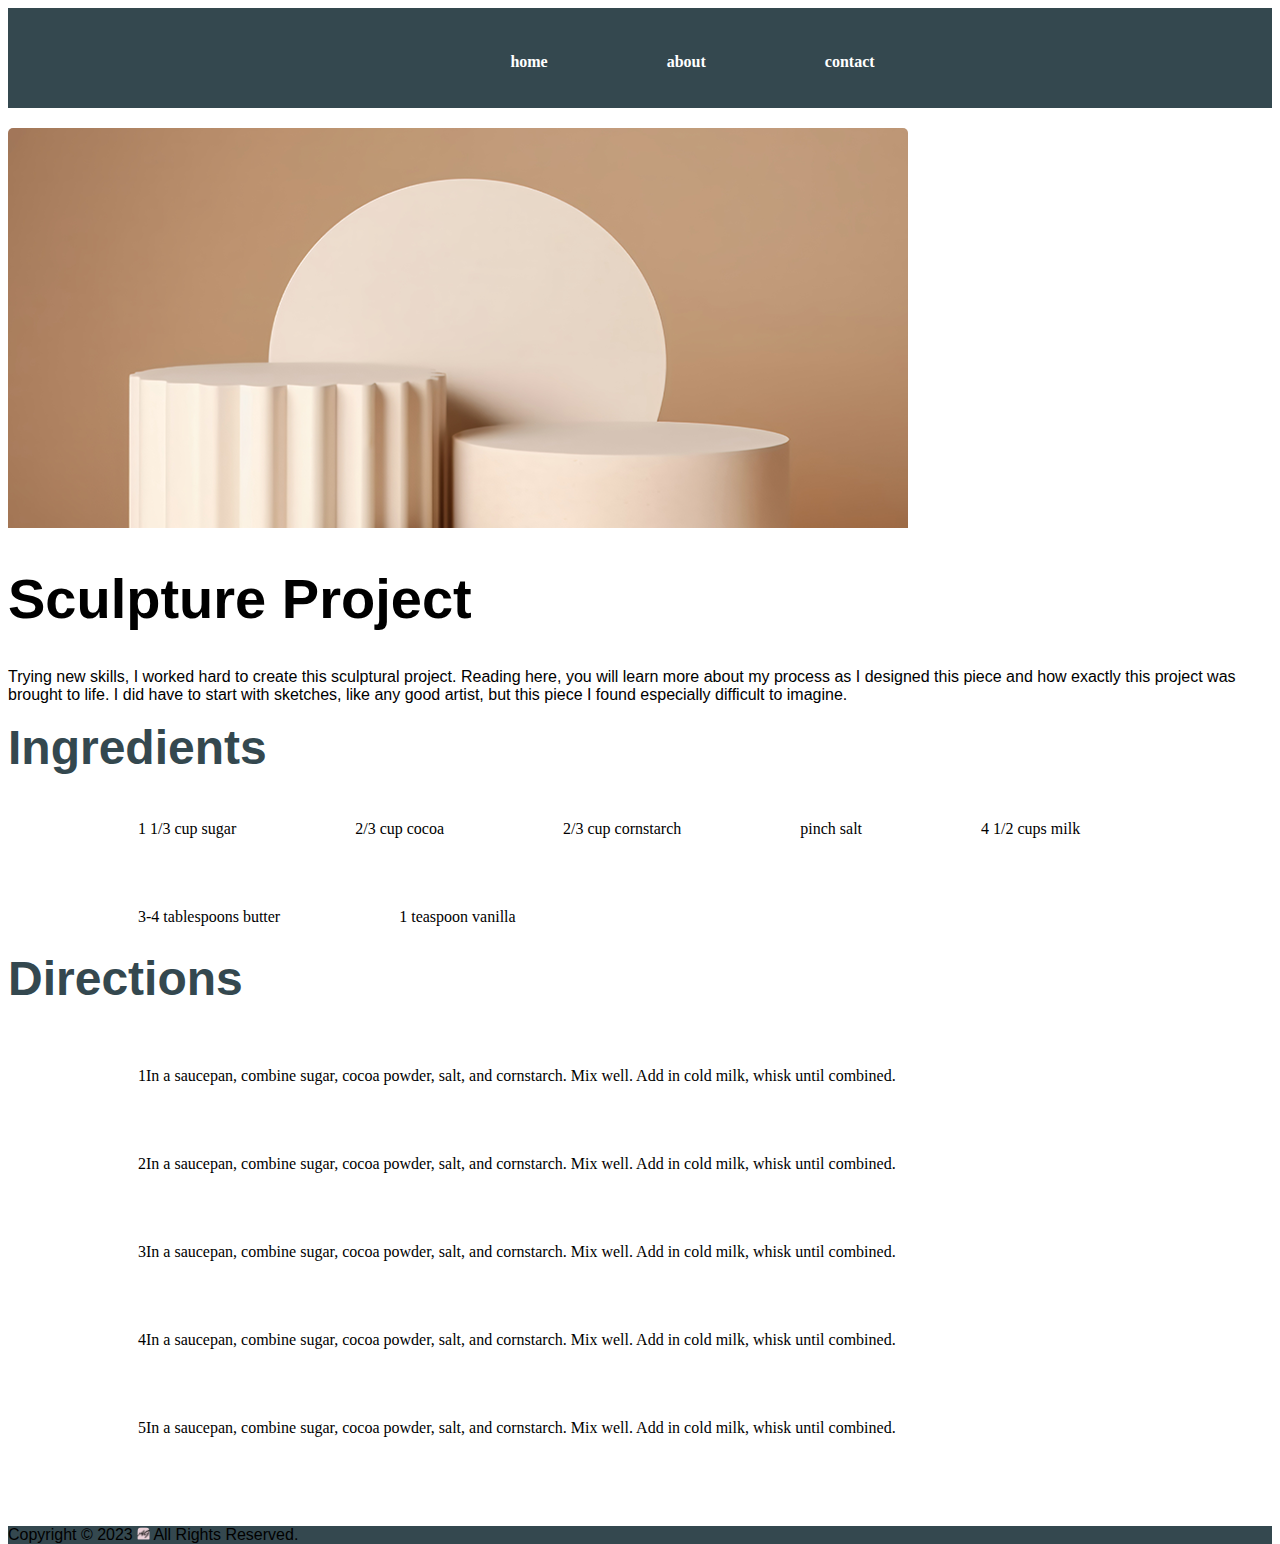
==== sculptureproject.html @ 5e0b9f52 "Continued edits for re-do" ====
<!DOCTYPE html>
<html lang="en">

<head>
  <meta charset="UTF-8">
  <meta name="viewport" content="width=device-width, initial-scale=1.0">
  <title>Alicia Goss Design Portfolio</title>
  <link href="https://cdn.jsdelivr.net/npm/bootstrap@5.0.2/dist/css/bootstrap.min.css" rel="stylesheet"
  integrity="sha384-EVSTQN3/azprG1Anm3QDgpJLIm9Nao0Yz1ztcQTwFspd3yD65VohhpuuCOmLASjC" crossorigin="anonymous">
  <link href="css/reset.css" rel="stylesheet" type="text/css">
  <link href="css/text.css" rel="stylesheet" type="text/css">
  <link href="css/960.css" rel="stylesheet" type="text/css">
  <link href="css/styles.css" rel="stylesheet" type="text/css">
</head>
<body>
  <header>
    <div class="container">
    <nav>
       <div class="row justify-content-between">
          <div class=" center">
             <ul>
                <li><a href="index.html" class="current">home</a></li>
                <li ><a href="about.html">about</a></li>
                <li ><a href="contact.html">contact</a></li>
             </ul>
          </div>
    </nav>
    </div>
    <section>
        <div class="container">
            <div class="row justify-content-center">
                <div class="col-6 col-md-6 gx-2">
                    <div class="p-3">
                        <div class="mt-4" style="max-height: 400px; overflow:hidden;">
                            <img src="images/fakeproject.png" alt="Image of Sculpture" class="w-100">
                        </div>
                    </div>
                </div>
                <div class="col-md-6 p-5">
                        <h1>Sculpture Project</h1>
                        <p> Trying new skills, I worked hard to create this sculptural project. Reading here, you will learn more about my process as I designed this piece and how exactly this project was brought to life. I did have to start with sketches, like any good artist, but this piece I found especially difficult to imagine.</p>
      </div>
      <div class="row">
        <div class="col-12 col-md-6 gx-2">
            <h2>Ingredients</h2>
            <ul>
                <li>1 1/3 cup sugar</li>
                <li>2/3 cup cocoa</li>
                <li>2/3 cup cornstarch</li>
                <li>pinch salt</li>
                <li>4 1/2 cups milk</li>
                <li>3-4 tablespoons butter</li>
                <li>1 teaspoon vanilla</li>
            </ul>
        </div>
        <div class="col-12 col-md-6 gx-2">
            <h2>Directions</h2>
            <ol>
                <li><span>1</span>In a saucepan, combine sugar, cocoa powder, salt, and cornstarch. Mix well. Add in cold
                    milk, whisk until combined.</li>
                <li><span>2</span>In a saucepan, combine sugar, cocoa powder, salt, and cornstarch. Mix well. Add in cold
                    milk, whisk until combined.</li>
                <li><span>3</span>In a saucepan, combine sugar, cocoa powder, salt, and cornstarch. Mix well. Add in cold
                    milk, whisk until combined.</li>
                <li><span>4</span>In a saucepan, combine sugar, cocoa powder, salt, and cornstarch. Mix well. Add in cold
                    milk, whisk until combined.</li>
                <li><span>5</span>In a saucepan, combine sugar, cocoa powder, salt, and cornstarch. Mix well. Add in cold
                    milk, whisk until combined.</li>
            </ol>
        </div>
    </div>
      </div>      
               
</div>
</section>


    <footer>
        <div class="container col-12 col-md-4 gx-2"></div>
              <div class="bg-deep-blue justify-content-center">
                 <p class="text-center">Copyright &copy; 2023 <img src="images/aglogo.png" style="max-width: 1%;" class="" alt="logo"> All Rights Reserved.</p>
              </div>
        </footer>
           </footer>
     </body>
     </html>
---- css/styles.css ----
footer {
  background-color: #34484F;
}

html {
  height: 100%;
}

main {
  background-image: url(/images/welcome.jpeg);
  background-size: cover;
  margin: 0px;
  padding: 10rem 0px;
  max-height: 800px;
}

header {
  background-color: #34484F;
  max-height: 100px;
}

nav {
  vertical-align: middle;
}

nav a {
  list-style: none;
  color: #ffffff;
  text-decoration: none;
  font-weight: bold;
  font-family: arial;
  font-family: 'alegreya',serif;
}

a {
  text-decoration: none;
}

main h2 {
  color: #34484F;
  font-size: 3em;
}

li {
  list-style: none;
  display: inline-block;
  padding: 25px;
  margin-top: 20px;
  margin-left: 65px;
}

section {
  padding: 2rem 0px;
}

.extended {
  background-image: url(/images/overviewextended.jpg);
  object-fit: cover;
}

main img {
  max-width: 500px;
}

ul {
  margin: auto;
}

ul img {
  max-width: 120px;
  margin: auto;
}

.center {
  display: block;
  margin-left: auto;
  margin-right: auto;
  width: 50%;
}

h1 {
  font-family: "Alegreya", sans-serif;
  color: 34484F;
  font-size: 3.5em;
}

h2 {
  font-family: "journal", sans-serif;
  color: #34484F;
  font-size: 3em;
  margin: auto;
}

h3 {
  font-family: "journal", sans-serif;
  color: #34484F;
  font-size: 2em;
  margin: auto;
}

p {
  font-family: "din-2014-narrow", sans-serif;
  color: black;
  font-size: 1em;
}

button {
  border-radius: 12px;
  font-family: "din-2014-narrow", sans-serif;
  font-size: 2rem;
  color: #5c131a;
  margin: auto;
}

.center {
  text-align: center;
}

.thing {
  margin-top: 100px;
}

.register {
  margin-bottom: 1000px;
}

.toplogo {
  height: 50%;
  width: auto;
  margin-top: 5px;
}

.or {
  font-size: 4em;
}

.fadein img {
  opacity: 1;
  transition: 1s ease;
}

.fadein img:hover {
  opacity: 0.5;
  transition: 1s ease;
}

input[type=text], input[type=password], textarea {
  width: 100%;
  padding: 15px;
  margin: 5px 0 22px 0;
  display: inline-block;
  border: none;
  background: #f1f1f1;
}

label {
  color: #f0e6e6;
}

.registertitle {
  color: #5c131a;
}

.card {
  background-color: #a6c1d4;
  box-shadow: 0 4px 8px 0 rgba(0, 0, 0, 0.2);
  transition: 0.3s;
  border-radius: 5px;
  /* 5px rounded corners */
}

/* Add rounded corners to the top left and the top right corner of the image */
img {
  border-radius: 5px 5px 0 0;
}

.grid {
  display: grid;
  width: 114rem;
  grid-gap: 6rem;
  grid-template-columns: repeat(auto-fit, minmax(30rem, 1fr));
  align-items: start;
}

@media (max-width: 60em) {
  .grid {
    grid-gap: 3rem;
  }
}

.grid__item {
  background-color: #fff;
  border-radius: 0.4rem;
  overflow: hidden;
  box-shadow: 0 3rem 6rem rgba(0, 0, 0, 0.1);
  cursor: pointer;
  transition: 0.2s;
}

.grid__item:hover {
  transform: translateY(-0.5%);
  box-shadow: 0 4rem 8rem rgba(0, 0, 0, 0.2);
}

.card__img {
  display: block;
  width: 100%;
  height: 9rem;
  object-fit: cover;
}

.card__content {
  padding: 3rem 3rem;
}

.card__header {
  font-size: 5em;
  font-weight: 500;
  color: #e8e7e7;
  margin-bottom: 1.5rem;
}

.card__text {
  font-size: 1em;
  letter-spacing: 0.1rem;
  line-height: 1.7;
  color: #3d3d3d;
  margin-bottom: 2.5rem;
}

.card__btn:hover, .card__btn:active {
  background-color: #dce4ff;
}

.card__btn:hover span, .card__btn:active span {
  margin-left: 1.5rem;
}
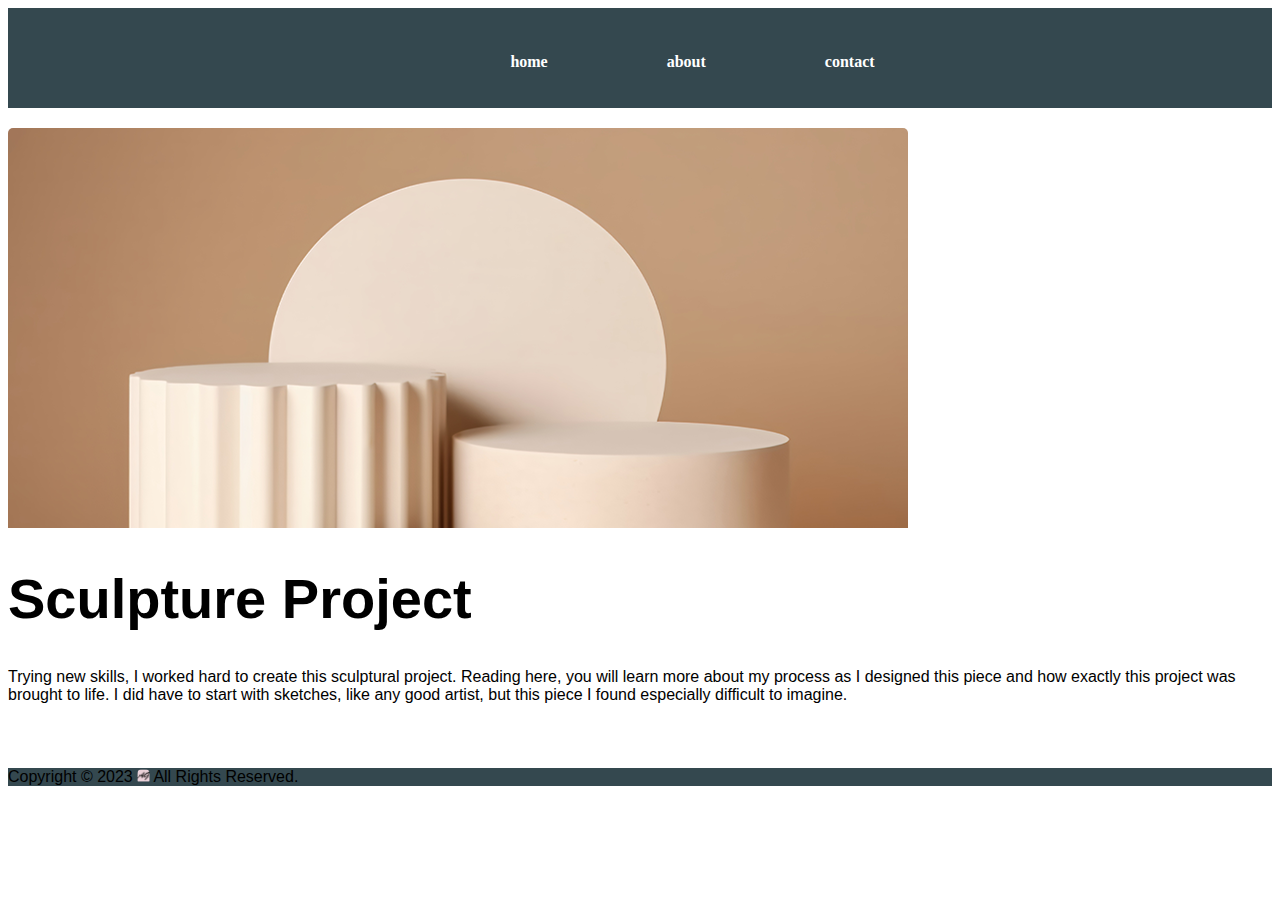
==== commit 03e224ed: "Used Formatting site to reformat HTML" ====
--- a/sculptureproject.html
+++ b/sculptureproject.html
@@ -1,86 +1,53 @@
 <!DOCTYPE html>
 <html lang="en">
-
-<head>
-  <meta charset="UTF-8">
-  <meta name="viewport" content="width=device-width, initial-scale=1.0">
-  <title>Alicia Goss Design Portfolio</title>
-  <link href="https://cdn.jsdelivr.net/npm/bootstrap@5.0.2/dist/css/bootstrap.min.css" rel="stylesheet"
-  integrity="sha384-EVSTQN3/azprG1Anm3QDgpJLIm9Nao0Yz1ztcQTwFspd3yD65VohhpuuCOmLASjC" crossorigin="anonymous">
-  <link href="css/reset.css" rel="stylesheet" type="text/css">
-  <link href="css/text.css" rel="stylesheet" type="text/css">
-  <link href="css/960.css" rel="stylesheet" type="text/css">
-  <link href="css/styles.css" rel="stylesheet" type="text/css">
-</head>
-<body>
-  <header>
-    <div class="container">
-    <nav>
-       <div class="row justify-content-between">
-          <div class=" center">
-             <ul>
-                <li><a href="index.html" class="current">home</a></li>
-                <li ><a href="about.html">about</a></li>
-                <li ><a href="contact.html">contact</a></li>
-             </ul>
-          </div>
-    </nav>
-    </div>
-    <section>
-        <div class="container">
+   <head>
+      <meta charset="UTF-8">
+      <meta name="viewport" content="width=device-width, initial-scale=1.0">
+      <title>Alicia Goss Design Portfolio</title>
+      <link href="https://cdn.jsdelivr.net/npm/bootstrap@5.0.2/dist/css/bootstrap.min.css" rel="stylesheet"
+         integrity="sha384-EVSTQN3/azprG1Anm3QDgpJLIm9Nao0Yz1ztcQTwFspd3yD65VohhpuuCOmLASjC" crossorigin="anonymous">
+      <link href="css/reset.css" rel="stylesheet" type="text/css">
+      <link href="css/text.css" rel="stylesheet" type="text/css">
+      <link href="css/960.css" rel="stylesheet" type="text/css">
+      <link href="css/styles.css" rel="stylesheet" type="text/css">
+   </head>
+   <body>
+      <header>
+      <div class="container">
+      <nav>
+         <div class="row justify-content-between">
+            <div class=" center">
+               <ul>
+                  <li><a href="index.html" class="current">home</a></li>
+                  <li ><a href="about.html">about</a></li>
+                  <li ><a href="contact.html">contact</a></li>
+               </ul>
+            </div>
+      </nav>
+      </div>
+      <section>
+         <div class="container">
             <div class="row justify-content-center">
-                <div class="col-6 col-md-6 gx-2">
-                    <div class="p-3">
-                        <div class="mt-4" style="max-height: 400px; overflow:hidden;">
-                            <img src="images/fakeproject.png" alt="Image of Sculpture" class="w-100">
-                        </div>
-                    </div>
-                </div>
-                <div class="col-md-6 p-5">
-                        <h1>Sculpture Project</h1>
-                        <p> Trying new skills, I worked hard to create this sculptural project. Reading here, you will learn more about my process as I designed this piece and how exactly this project was brought to life. I did have to start with sketches, like any good artist, but this piece I found especially difficult to imagine.</p>
-      </div>
-      <div class="row">
-        <div class="col-12 col-md-6 gx-2">
-            <h2>Ingredients</h2>
-            <ul>
-                <li>1 1/3 cup sugar</li>
-                <li>2/3 cup cocoa</li>
-                <li>2/3 cup cornstarch</li>
-                <li>pinch salt</li>
-                <li>4 1/2 cups milk</li>
-                <li>3-4 tablespoons butter</li>
-                <li>1 teaspoon vanilla</li>
-            </ul>
-        </div>
-        <div class="col-12 col-md-6 gx-2">
-            <h2>Directions</h2>
-            <ol>
-                <li><span>1</span>In a saucepan, combine sugar, cocoa powder, salt, and cornstarch. Mix well. Add in cold
-                    milk, whisk until combined.</li>
-                <li><span>2</span>In a saucepan, combine sugar, cocoa powder, salt, and cornstarch. Mix well. Add in cold
-                    milk, whisk until combined.</li>
-                <li><span>3</span>In a saucepan, combine sugar, cocoa powder, salt, and cornstarch. Mix well. Add in cold
-                    milk, whisk until combined.</li>
-                <li><span>4</span>In a saucepan, combine sugar, cocoa powder, salt, and cornstarch. Mix well. Add in cold
-                    milk, whisk until combined.</li>
-                <li><span>5</span>In a saucepan, combine sugar, cocoa powder, salt, and cornstarch. Mix well. Add in cold
-                    milk, whisk until combined.</li>
-            </ol>
-        </div>
-    </div>
-      </div>      
-               
-</div>
-</section>
-
-
-    <footer>
-        <div class="container col-12 col-md-4 gx-2"></div>
-              <div class="bg-deep-blue justify-content-center">
-                 <p class="text-center">Copyright &copy; 2023 <img src="images/aglogo.png" style="max-width: 1%;" class="" alt="logo"> All Rights Reserved.</p>
-              </div>
-        </footer>
-           </footer>
-     </body>
-     </html>+               <div class="col-6 col-md-6 gx-2">
+                  <div class="p-3">
+                     <div class="mt-4" style="max-height: 400px; overflow:hidden;">
+                        <img src="images/fakeproject.png" alt="Image of Sculpture" class="w-100">
+                     </div>
+                  </div>
+               </div>
+               <div class="col-md-6 p-5">
+                  <h1>Sculpture Project</h1>
+                  <p> Trying new skills, I worked hard to create this sculptural project. Reading here, you will learn more about my process as I designed this piece and how exactly this project was brought to life. I did have to start with sketches, like any good artist, but this piece I found especially difficult to imagine.</p>
+               </div>
+            </div>
+         </div>
+      </section>
+      <footer>
+         <div class="container col-12 col-md-4 gx-2"></div>
+         <div class="bg-deep-blue justify-content-center">
+            <p class="text-center">Copyright &copy; 2023 <img src="images/aglogo.png" style="max-width: 1%;" class="" alt="logo"> All Rights Reserved.</p>
+         </div>
+      </footer>
+      </footer>
+   </body>
+</html>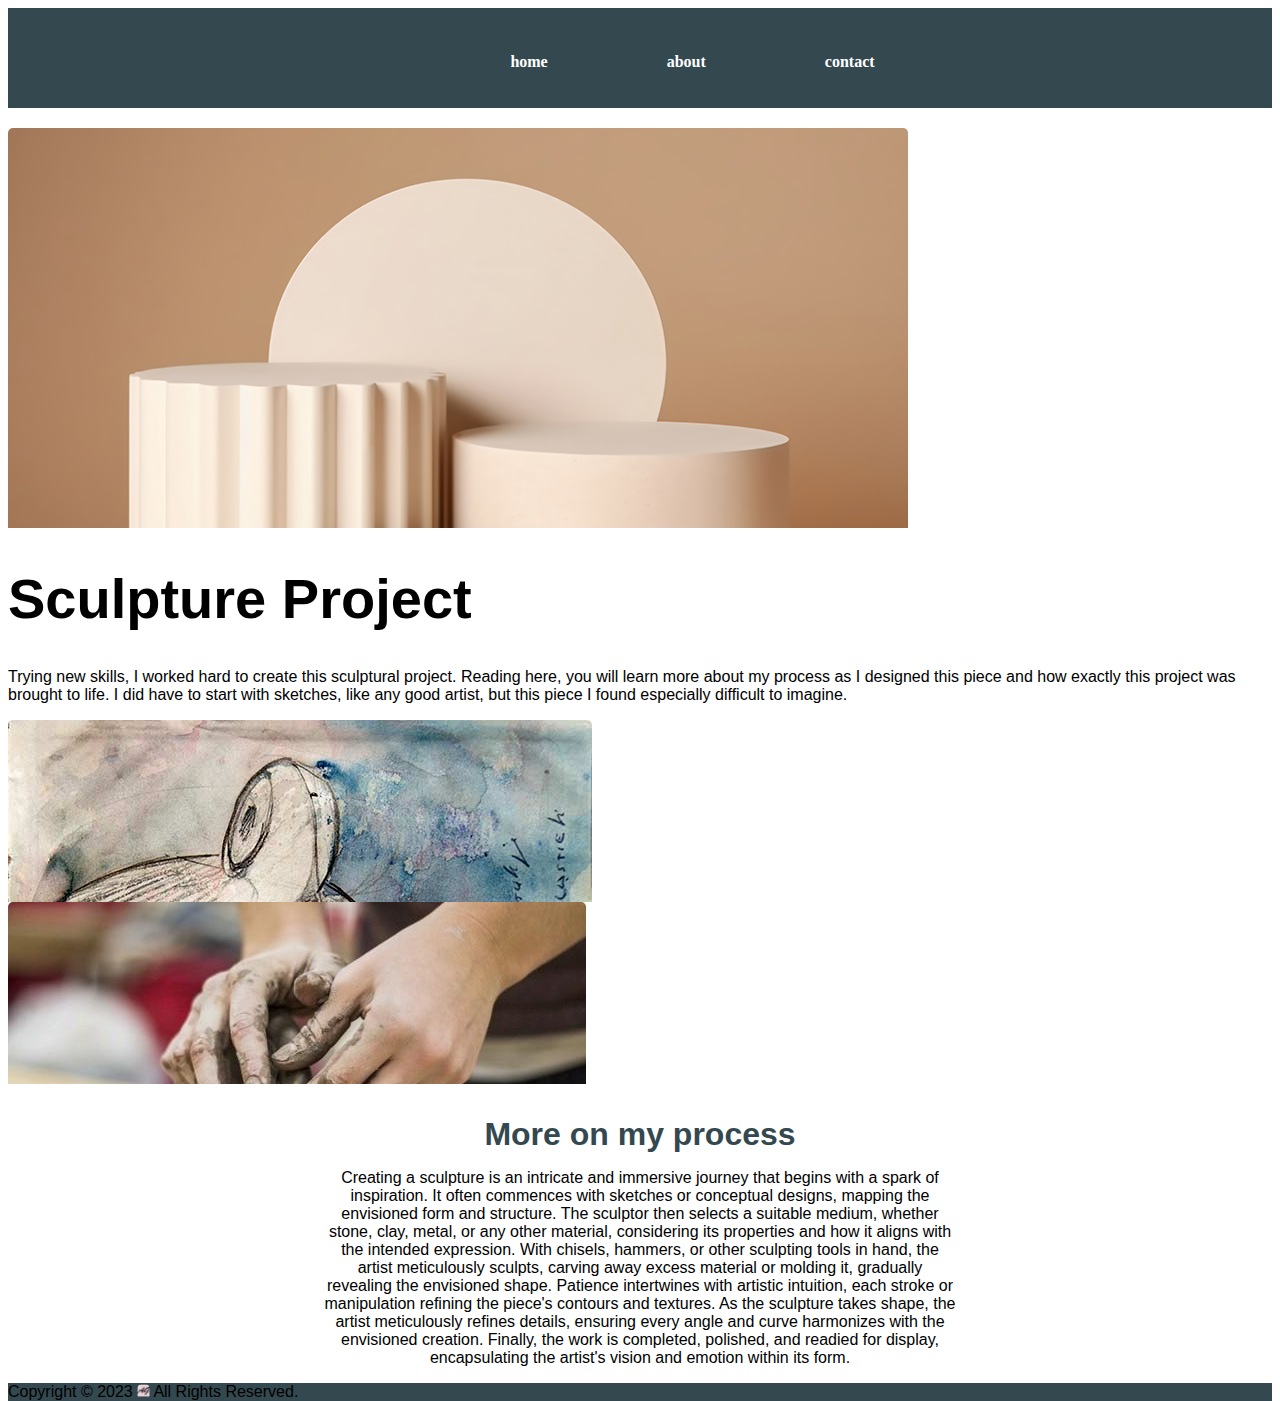
==== commit 5bc0ed55: "Continued edits" ====
--- a/sculptureproject.html
+++ b/sculptureproject.html
@@ -38,16 +38,38 @@
                <div class="col-md-6 p-5">
                   <h1>Sculpture Project</h1>
                   <p> Trying new skills, I worked hard to create this sculptural project. Reading here, you will learn more about my process as I designed this piece and how exactly this project was brought to life. I did have to start with sketches, like any good artist, but this piece I found especially difficult to imagine.</p>
+                  <div class="row">
+                     <div class="col-12 col-md-6 gx-2">
+                        <div class="mt-4" style="max-height: 182px; overflow:hidden;">
+                           <img src="images/sketches.jpeg" alt="Sketches prior to creating scultpure" class="w-100">
+                        </div>
+                     </div>
+                     <div class="col-12 col-md-6 gx-2">
+                        <div class="mt-4" style="max-height: 182px; overflow:hidden;">
+                           <img src="images/making.jpeg" alt="Process of making sculpture" class="w-100">
+                     </div>
+                 </div>
                </div>
             </div>
          </div>
       </section>
+      <div class="container">
+         <div class="row justify-content-center">
+            <div class="col-6 col-md-6 gx-2 mb-3 center">
+               <h3>More on my process</h3>
+            </div>
+         </div>
+         <div class="row">
+            <div class="col-12 col-md-6 gx-2 center">
+               <p>Creating a sculpture is an intricate and immersive journey that begins with a spark of inspiration. It often commences with sketches or conceptual designs, mapping the envisioned form and structure. The sculptor then selects a suitable medium, whether stone, clay, metal, or any other material, considering its properties and how it aligns with the intended expression. With chisels, hammers, or other sculpting tools in hand, the artist meticulously sculpts, carving away excess material or molding it, gradually revealing the envisioned shape. Patience intertwines with artistic intuition, each stroke or manipulation refining the piece's contours and textures. As the sculpture takes shape, the artist meticulously refines details, ensuring every angle and curve harmonizes with the envisioned creation. Finally, the work is completed, polished, and readied for display, encapsulating the artist's vision and emotion within its form.</p>
+            </div>
+         </div>
+      </div>
       <footer>
          <div class="container col-12 col-md-4 gx-2"></div>
-         <div class="bg-deep-blue justify-content-center">
-            <p class="text-center">Copyright &copy; 2023 <img src="images/aglogo.png" style="max-width: 1%;" class="" alt="logo"> All Rights Reserved.</p>
+         <div class="bg-deep-blue justify-content-center p-1">
+            <p class="text-center mt-3">Copyright &copy; 2023 <img src="images/aglogo.png" style="max-width: 1%;" class="" alt="logo"> All Rights Reserved.</p>
          </div>
-      </footer>
       </footer>
    </body>
 </html>--- a/css/styles.css
+++ b/css/styles.css
@@ -1,5 +1,7 @@
 footer {
   background-color: #34484F;
+  width: 100%;
+  margin: auto 0;
 }
 
 html {
@@ -112,6 +114,10 @@
   margin: auto;
 }
 
+.process {
+  background-color: #34484F;
+}
+
 .center {
   text-align: center;
 }
